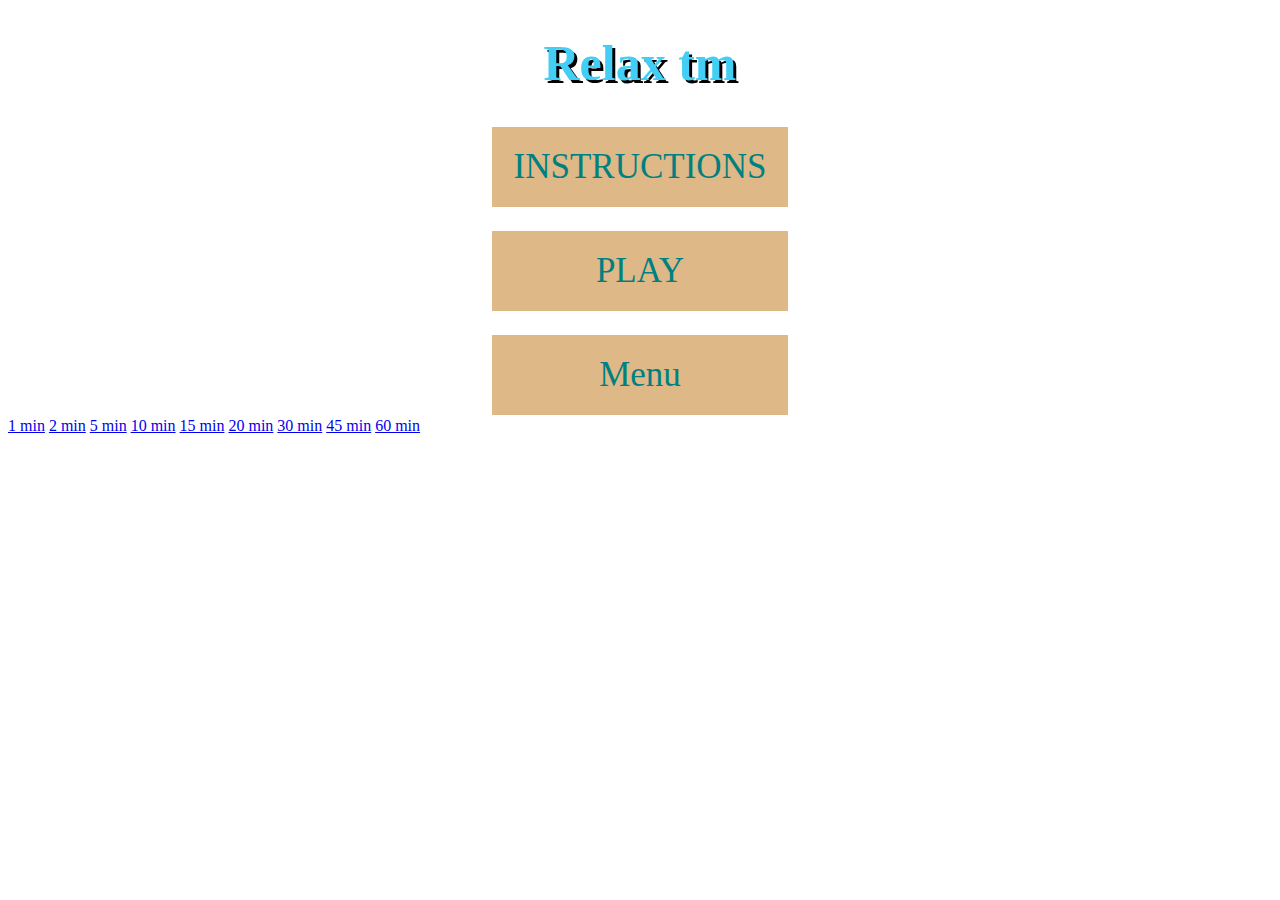
==== index.html @ e79b295e "first commit" ====
<!doctype html>
<html lang="en">
  <head>
    <!-- Required meta tags -->
    <meta charset="utf-8">
    <meta name="viewport" content="width=device-width, initial-scale=1">

    <!-- Bootstrap CSS -->
    <link href="https://cdn.jsdelivr.net/npm/bootstrap@5.0.0-beta1/dist/css/bootstrap.min.css" rel="stylesheet" integrity="sha384-giJF6kkoqNQ00vy+HMDP7azOuL0xtbfIcaT9wjKHr8RbDVddVHyTfAAsrekwKmP1" crossorigin="anonymous">
     <script src="index.js"></script>
    <title>Hello, world!</title>
    <link href="css/main.css" rel="stylesheet">
  </head>
  <body>
    <h1>Relax tm</h1>
    



    <!-- Optional JavaScript; choose one of the two! -->

    <!-- Option 1: Bootstrap Bundle with Popper -->
    <script src="https://cdn.jsdelivr.net/npm/bootstrap@5.0.0-beta1/dist/js/bootstrap.bundle.min.js" integrity="sha384-ygbV9kiqUc6oa4msXn9868pTtWMgiQaeYH7/t7LECLbyPA2x65Kgf80OJFdroafW" crossorigin="anonymous"></script>
     
    <div class="form">
        <button onclick="help()">INSTRUCTIONS</button>
        <div class="card" style="width: 18rem;">
        <p id="doThis"></p>
        <!-- <button><a href='https://google.com' alt='Broken Link'>PLAY</a></button> -->
    </div>
    <div class="hero">
        <button onclick="hey()">PLAY</button>
        <div class="card" style="width: 18rem;">
        <p id="doHere"></p>
        <!-- <button><a href='https://google.com' alt='Broken Link'>PLAY</a></button> -->
    </div>
    <div class="right-menu">
        <button class="menu-button">Menu</button>
        <div class="dropdown-menu">
            <a href="#">1 min</a>
            <a href="#">2 min</a>
            <a href="#">5 min</a>
            <a href="#">10 min</a>
            <a href="#">15 min</a>
            <a href="#">20 min</a>
            <a href="#">30 min</a>
            <a href="#">45 min</a>
            <a href="#">60 min</a>
            

        </div>
    </div>
    
  </body>
</html>
---- css/main.css ----
body{
    background-image:url(https://s3-us-west-1.amazonaws.com/contentlab.studiod/getty/aceb1cf8c0f741168ac0cd74646282d5.jpg);
}
h1{
  text-align: center;
  font-weight:bold;
  font-size:50px;
  text-shadow: 3px 3px #000;
  color: #42cef5;
  
    }

    .btn-primary{
        background-color: #f2d666;
        color: brown;
        font-size: 50px;
        text-shadow: 3px 3px #000;
        font-weight: bold;
        font-family: 'Shadows Into Light', cursive;
       
        

    }
    
    button{ 
        display: block;
        margin: auto;
        padding: 20px;
        width: 300px;
        background-color: burlywood;
        border: 2px solid white;
        font-family: "Century Gothic";
        color: teal;
        font-size: 35px;

    }

    button:hover{
        background-color: white;
        color: yellowgreen;
    }

    #doThis{
       color: black;
       font-size: 20px;
       margin: 20px;
        text-align: left;
    }
    #doHere{
        color: black;
        font-size: 20px;
        margin: 20px;
         text-align: left;
     }
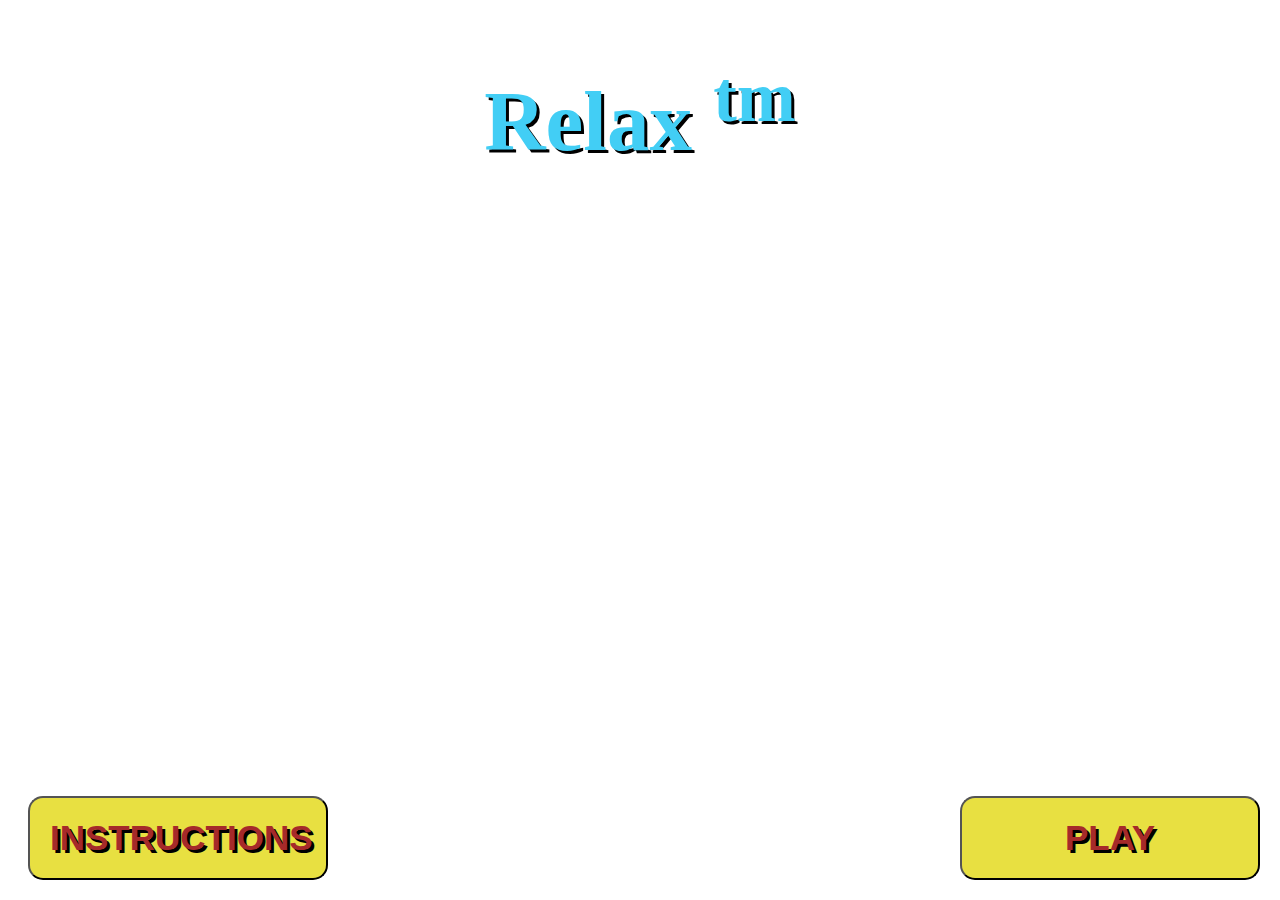
==== commit 127f95fe: "first commit" ====
--- a/index.html
+++ b/index.html
@@ -1,55 +1,30 @@
 <!doctype html>
 <html lang="en">
   <head>
-    <!-- Required meta tags -->
     <meta charset="utf-8">
     <meta name="viewport" content="width=device-width, initial-scale=1">
-
-    <!-- Bootstrap CSS -->
     <link href="https://cdn.jsdelivr.net/npm/bootstrap@5.0.0-beta1/dist/css/bootstrap.min.css" rel="stylesheet" integrity="sha384-giJF6kkoqNQ00vy+HMDP7azOuL0xtbfIcaT9wjKHr8RbDVddVHyTfAAsrekwKmP1" crossorigin="anonymous">
-     <script src="index.js"></script>
+    <script src="https://cdn.jsdelivr.net/npm/bootstrap@5.0.0-beta1/dist/js/bootstrap.bundle.min.js" integrity="sha384-ygbV9kiqUc6oa4msXn9868pTtWMgiQaeYH7/t7LECLbyPA2x65Kgf80OJFdroafW" crossorigin="anonymous"></script>
+    <script src="index.js"></script>
     <title>Hello, world!</title>
     <link href="css/main.css" rel="stylesheet">
+    
   </head>
   <body>
-    <h1>Relax tm</h1>
+    <h1>Relax <sup>tm</sup></h1>
+       <div class="form">
+        <button  class="instructions" onclick="help()">INSTRUCTIONS</button>
+        <div class="card" id='cardhere' style="width: 40rem;">
+        <p id="doThis"></p>
+       
+    </div>
     
-
-
-
-    <!-- Optional JavaScript; choose one of the two! -->
-
-    <!-- Option 1: Bootstrap Bundle with Popper -->
-    <script src="https://cdn.jsdelivr.net/npm/bootstrap@5.0.0-beta1/dist/js/bootstrap.bundle.min.js" integrity="sha384-ygbV9kiqUc6oa4msXn9868pTtWMgiQaeYH7/t7LECLbyPA2x65Kgf80OJFdroafW" crossorigin="anonymous"></script>
-     
-    <div class="form">
-        <button onclick="help()">INSTRUCTIONS</button>
-        <div class="card" style="width: 18rem;">
-        <p id="doThis"></p>
-        <!-- <button><a href='https://google.com' alt='Broken Link'>PLAY</a></button> -->
+    <div class="hero">
+        <a href="play.html"><button class="play" onclick="hey()">PLAY</button></a>
+        <div class="carde" id='cardthere' style="width: 18rem;">
+            <p id="doHere"></p>
     </div>
-    <div class="hero">
-        <button onclick="hey()">PLAY</button>
-        <div class="card" style="width: 18rem;">
-        <p id="doHere"></p>
-        <!-- <button><a href='https://google.com' alt='Broken Link'>PLAY</a></button> -->
-    </div>
-    <div class="right-menu">
-        <button class="menu-button">Menu</button>
-        <div class="dropdown-menu">
-            <a href="#">1 min</a>
-            <a href="#">2 min</a>
-            <a href="#">5 min</a>
-            <a href="#">10 min</a>
-            <a href="#">15 min</a>
-            <a href="#">20 min</a>
-            <a href="#">30 min</a>
-            <a href="#">45 min</a>
-            <a href="#">60 min</a>
-            
-
-        </div>
-    </div>
+    
     
   </body>
 </html>--- a/css/main.css
+++ b/css/main.css
@@ -4,52 +4,125 @@
 h1{
   text-align: center;
   font-weight:bold;
-  font-size:50px;
+  font-size:85px;
   text-shadow: 3px 3px #000;
   color: #42cef5;
   
-    }
-
-    .btn-primary{
-        background-color: #f2d666;
-        color: brown;
-        font-size: 50px;
-        text-shadow: 3px 3px #000;
-        font-weight: bold;
-        font-family: 'Shadows Into Light', cursive;
-       
-        
+    
 
     }
     
-    button{ 
-        display: block;
+    .instructions{ 
         margin: auto;
         padding: 20px;
         width: 300px;
-        background-color: burlywood;
-        border: 2px solid white;
-        font-family: "Century Gothic";
-        color: teal;
+        background-color: #e8e041;
+        border-radius: 15px;
+        font-weight: bolder;
+        color: brown;
         font-size: 35px;
+        margin-bottom: 20px;
+        margin-left: 20px;
+        bottom: 0;
+        position: absolute;
+        text-shadow: 3px 3px #000;
+
+    }
+    .play{ 
+        margin: auto;
+        padding: 20px;
+        width: 300px;
+        background-color: #e8e041;
+        border-radius: 15px;
+        font-weight: bolder;
+        color: brown;
+        font-size: 35px;
+        margin-bottom: 20px;
+        margin-right: 20px;
+        bottom: 0;
+        right: 0;
+        position: absolute;
+        text-shadow: 3px 3px #000;
 
     }
 
     button:hover{
-        background-color: white;
-        color: yellowgreen;
+        background-color: #e8e041;
+        color: #d1cb56;
+        text-shadow: 3px 3px #000;
     }
 
     #doThis{
        color: black;
        font-size: 20px;
        margin: 20px;
-        text-align: left;
+       text-align: left;
+
+    }
+    .card{
+        margin: auto;
+        visibility: hidden;
+        background-color: #0aa8cf;
+        border-radius: 30px;
+    }
+    .carde{
+        margin: auto;
+        visibility: hidden;
     }
     #doHere{
         color: black;
         font-size: 20px;
         margin: 20px;
-         text-align: left;
+        text-align: left;
      }
+
+     .button-sound {
+         background-color: #dfe5e8;
+     }
+
+     .button-sound:hover{
+        background-color: #3f7a9e;
+        color: white;
+        
+    }
+    .dropbtn {
+        background-color: #0aa8cf;
+        color: white;
+        padding: 16px;
+        font-size: 16px;
+        border: none;
+        border-radius: 15px;
+        
+      }
+      
+      .dropdown {
+        position: relative;
+        display: inline-block;
+        border-radius: 15px;
+      }
+      
+      .dropdown-content {
+        display: none;
+        position: absolute;
+        background-color: white;
+        min-width: 160px;
+        box-shadow: 0px 8px 16px 0px rgba(0,0,0,0.2);
+        z-index: 1;
+        border-radius: 15px;
+      }
+      
+      .dropdown-content a {
+        color: black;
+        padding: 12px 16px;
+        text-decoration: none;
+        display: block;
+      }
+      
+      .dropdown-content a:hover {background-color: #c5c7c9;}
+      
+      .dropdown:hover .dropdown-content {display: block;}
+      
+      .dropdown:hover .dropbtn {background-color: #0aa8cf;}
+
  
+     